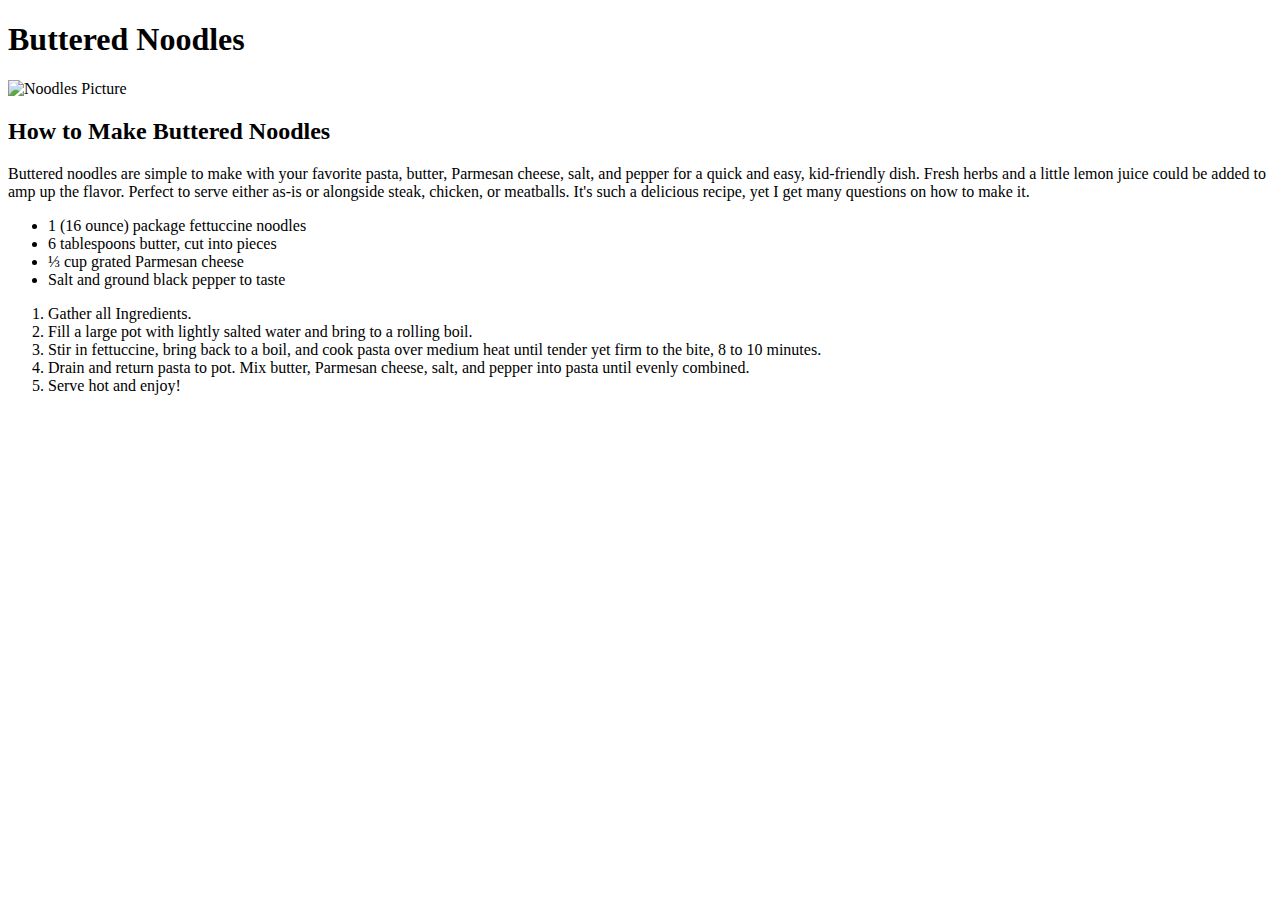
==== recipes/buttered-noodles.html @ ce18aa05 "buttered-noodles.html" ====
<!DOCTYPE html>
<html lang="en">
<head>
    <meta charset="UTF-8">
    <meta name="viewport" content="width=device-width, initial-scale=1.0">
    <title>Document</title>
</head>
<body>
    <h1>Buttered Noodles</h1>
    <img src="../images/noodles.webp" alt="Noodles Picture" width="310" height="310">
    <h2>How to Make Buttered Noodles</h2>
        <p>Buttered noodles are simple to make with your favorite pasta, butter, Parmesan cheese, salt, and pepper for a quick and easy, kid-friendly dish. Fresh herbs and a little lemon juice could be added to amp up the flavor. Perfect to serve either as-is or alongside steak, chicken, or meatballs. It's such a delicious recipe, yet I get many questions on how to make it.</p>
        <ul>
            <li>1 (16 ounce) package fettuccine noodles</li>
            <li>6 tablespoons butter, cut into pieces</li>
            <li>⅓ cup grated Parmesan cheese</li>
            <li>Salt and ground black pepper to taste</li>
        </ul>

        <ol>
            <li>Gather all Ingredients.</li>
            <li>Fill a large pot with lightly salted water and bring to a rolling boil.</li>
            <li>Stir in fettuccine, bring back to a boil, and cook pasta over medium heat until tender yet firm to the bite, 8 to 10 minutes.</li>
            <li>Drain and return pasta to pot. Mix butter, Parmesan cheese, salt, and pepper into pasta until evenly combined.</li>
            <li>Serve hot and enjoy!</li>
            
</body>
</html>
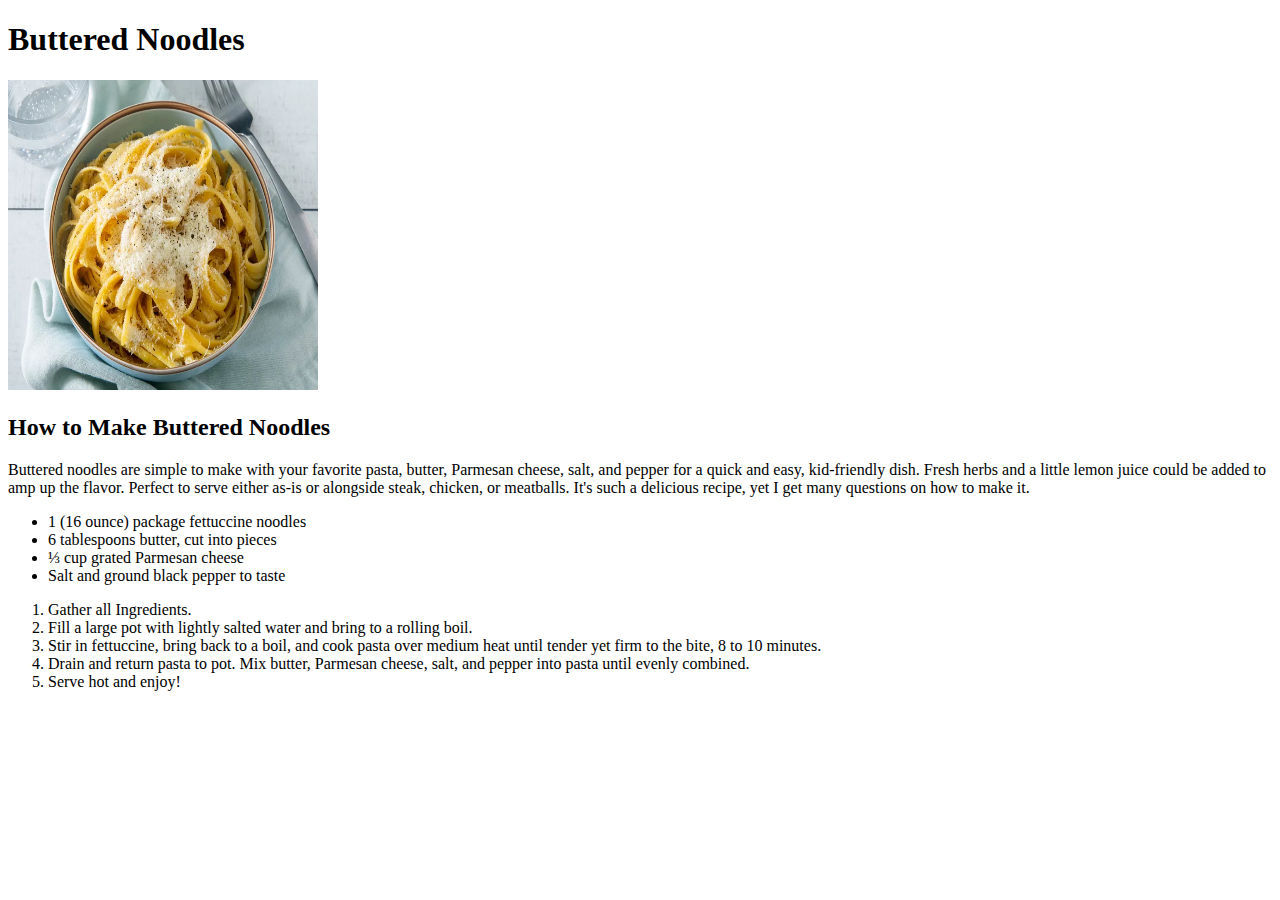
==== commit 149d6add: "add buttered noodles.html" ====
--- a/recipes/buttered-noodles.html
+++ b/recipes/buttered-noodles.html
@@ -3,7 +3,8 @@
 <head>
     <meta charset="UTF-8">
     <meta name="viewport" content="width=device-width, initial-scale=1.0">
-    <title>Document</title>
+    <title>Buttered Noodles</title>
+    <link rel="stylesheet" href="/home/larryman77/repos/odin-recipes/style.css">
 </head>
 <body>
     <h1>Buttered Noodles</h1>
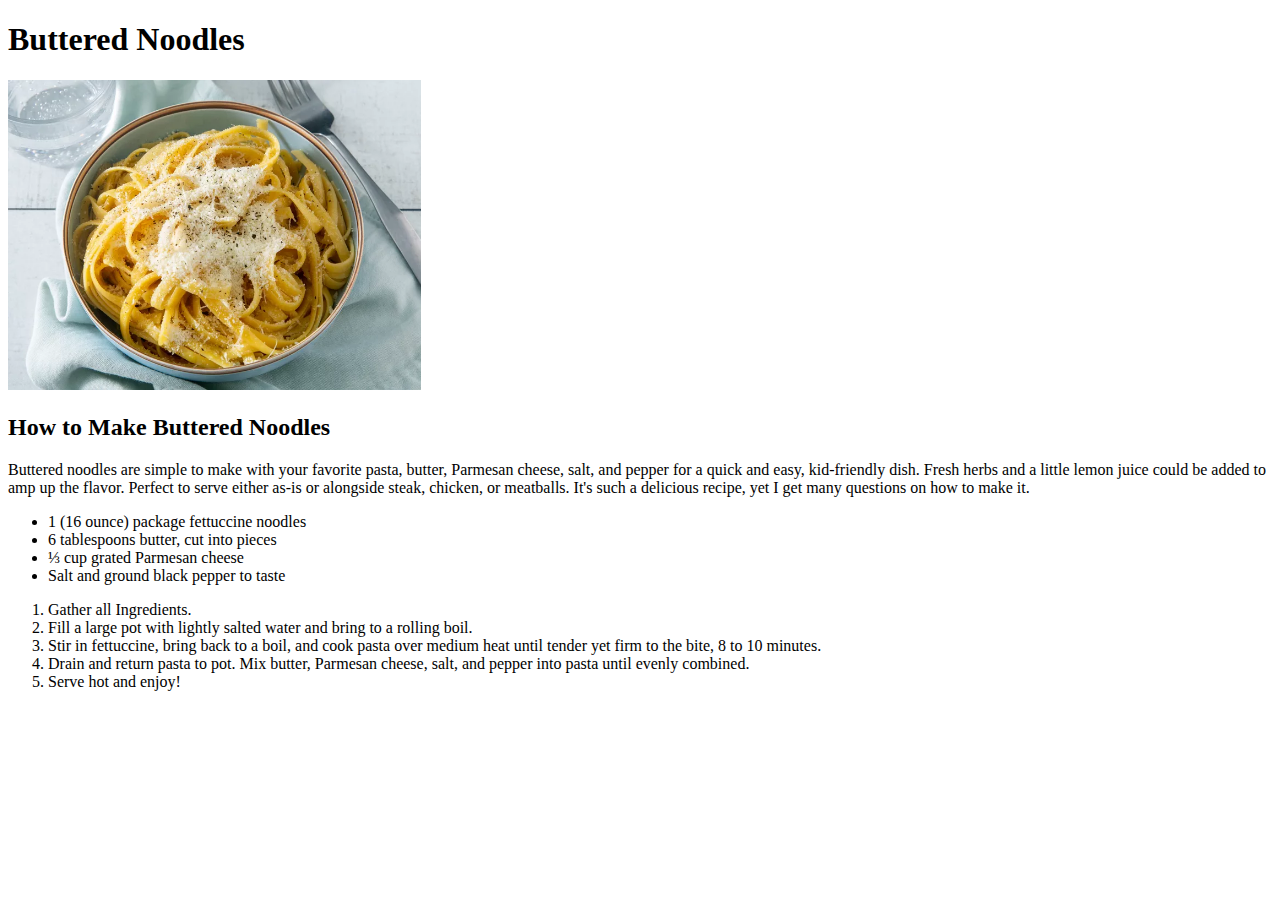
==== commit 7d64cf58: "Add Margin and Padding to CSS" ====
--- a/recipes/buttered-noodles.html
+++ b/recipes/buttered-noodles.html
@@ -8,7 +8,7 @@
 </head>
 <body>
     <h1>Buttered Noodles</h1>
-    <img src="../images/noodles.webp" alt="Noodles Picture" width="310" height="310">
+    <img class="food_pic" src="../images/noodles.webp" alt="Noodles Picture" width="auto" height="310">
     <h2>How to Make Buttered Noodles</h2>
         <p>Buttered noodles are simple to make with your favorite pasta, butter, Parmesan cheese, salt, and pepper for a quick and easy, kid-friendly dish. Fresh herbs and a little lemon juice could be added to amp up the flavor. Perfect to serve either as-is or alongside steak, chicken, or meatballs. It's such a delicious recipe, yet I get many questions on how to make it.</p>
         <ul>
